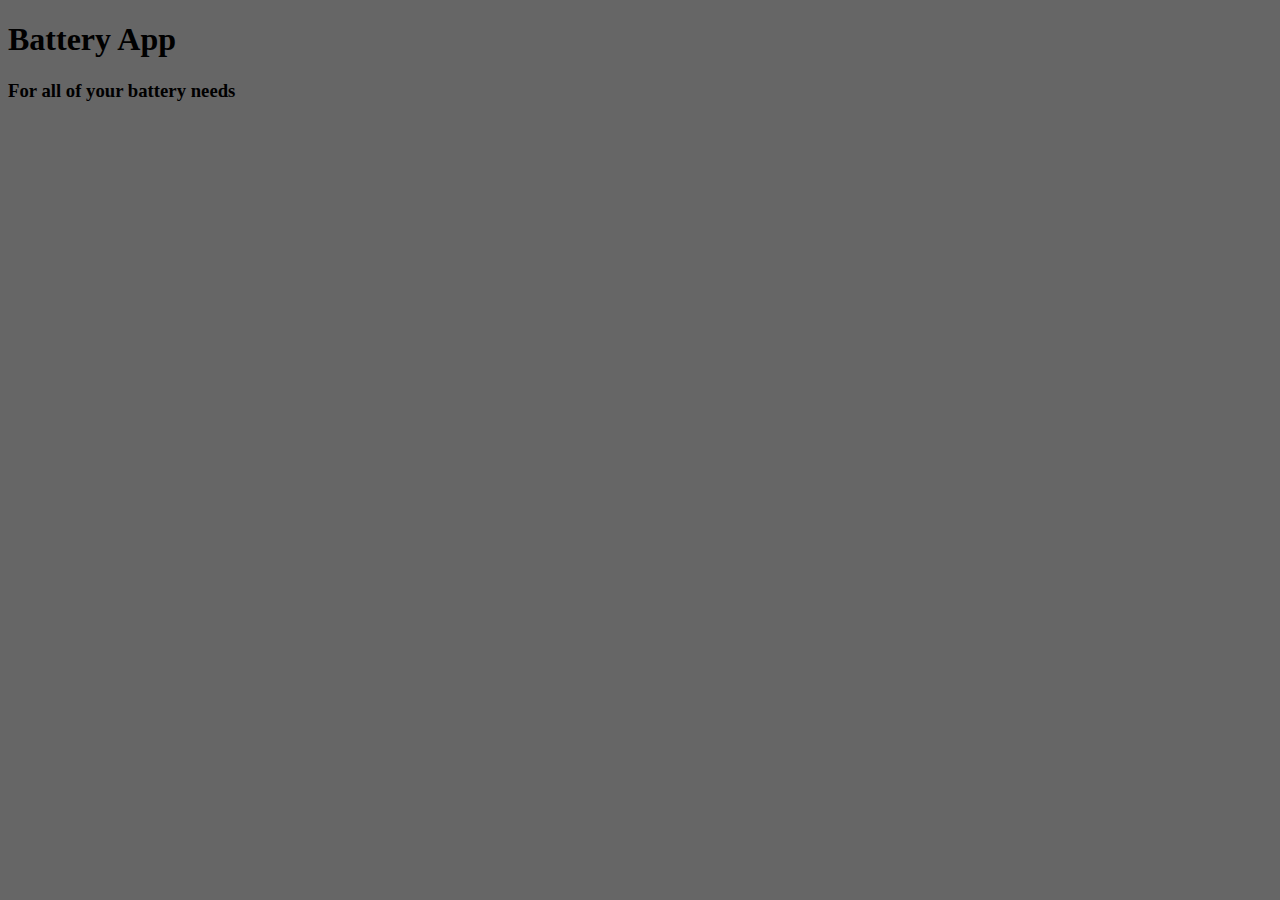
==== index.html @ b4c5ab75 "Update index.html" ====
<!DOCTYPE html> 
<html> 
<head> 
	<title>Battery App</title>
	<meta charset = "utf-8"/>
	<link rel = "stylesheet" type = "text/css" href = "styles.css">
</head>
<style>
    body{
    	background-image: url(http://i65.tinypic.com/34dosit_th.png);
    	background-repeat: no-repeat;
    	background-position: center center;
    	background-attachment: fixed;
    	background-color:#666666;
    }
</style>
<body>
	<h1>Battery App </h1>	
	<h3>For all of your battery needs </h3>
</body> 
</html>
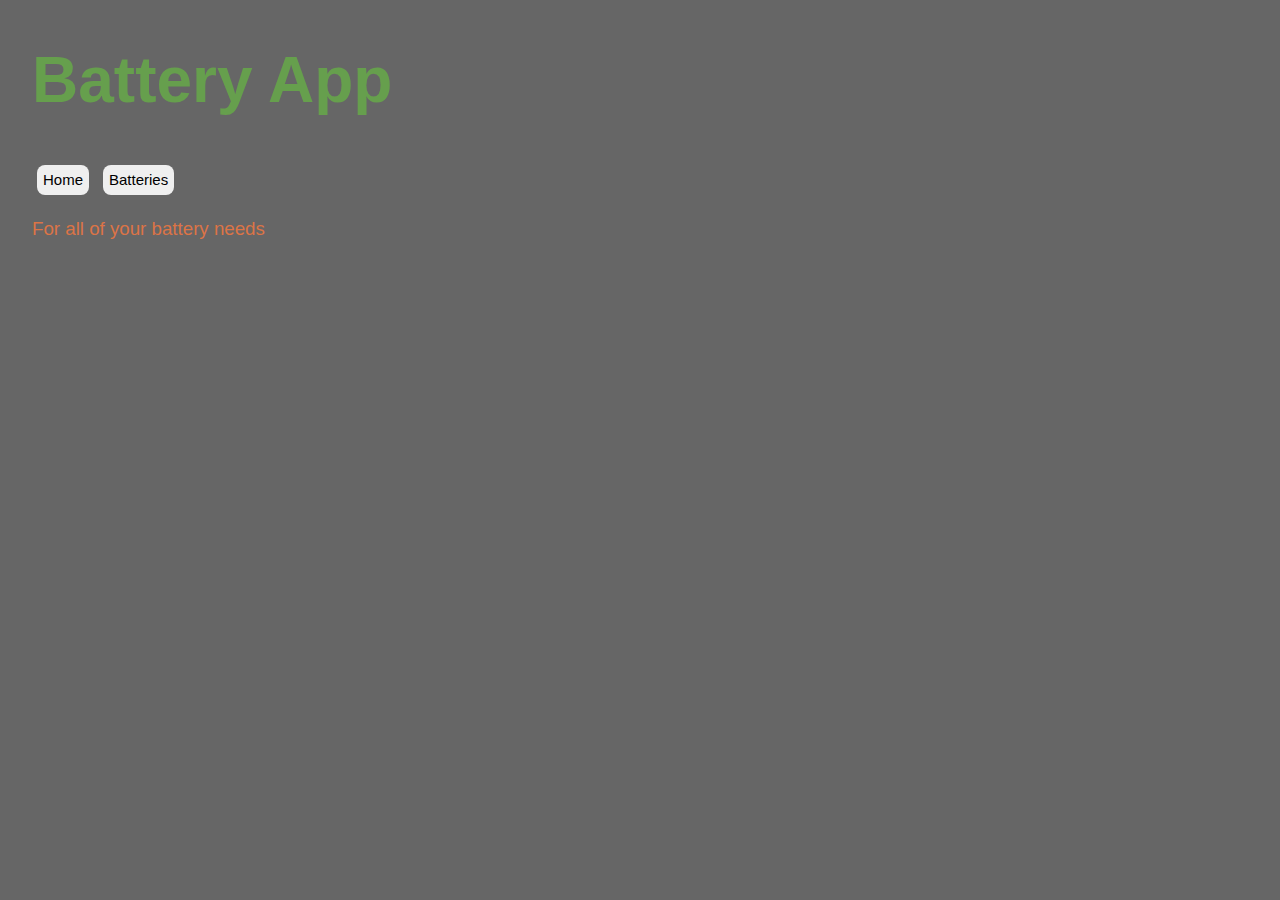
==== commit fdb91fcc: "Add files via upload" ====
--- a/index.html
+++ b/index.html
@@ -5,17 +5,11 @@
 	<meta charset = "utf-8"/>
 	<link rel = "stylesheet" type = "text/css" href = "styles.css">
 </head>
-<style>
-    body{
-    	background-image: url(http://i65.tinypic.com/34dosit_th.png);
-    	background-repeat: no-repeat;
-    	background-position: center center;
-    	background-attachment: fixed;
-    	background-color:#666666;
-    }
-</style>
+    
 <body>
-	<h1>Battery App </h1>	
+    <h1>Battery App </h1>   
+    <a href="index.html"><button type = "button"> Home </button></a>
+    <a href="Batteries.html"><button type = "button"> Batteries </button></a>
 	<h3>For all of your battery needs </h3>
 </body> 
 </html>
--- a/styles.css
+++ b/styles.css
@@ -0,0 +1,94 @@
+.addBtn {
+	font-color:#666666;
+}
+.collectedData {
+	background: #eeeeee;
+	font-size: 18px;
+	color: #000000;
+	width: 15%;
+	border-radius: 5px;
+	padding: 10px;
+	margin: 10px;
+}
+.theBox { 
+	top: 0;
+	left: 0;
+	height: 20px;
+	width: 25px;
+	background-color: #eee;
+	display: inline;
+}
+.editBoxes {
+	font-size: 20px;
+}
+h1 {
+	color: #669F4D;
+	font-family: Arial, Helvetica, sans-serif;
+	font-size: 400%;
+}
+h2 {
+	color: #669F4D;
+	font-family: Arial, Helvetica, sans-serif; 
+}
+h3 {
+	color: #DC7446;
+	font-family: Arial, Helvetica, sans-serif;
+	font-weight: lighter;
+}
+p {
+	color: #ffffff; 
+	font-family: Arial, Helvetica, sans-serif; 
+	font-size: 120%;
+}
+ul li {
+	cursor: pointer; 
+	background: #eeeeee;
+	font-size: 18px; 
+	width: 75%;
+	list-style-type: none;
+	border-radius: 5px;
+	padding: 10px;
+	margin: 10px;
+ }
+body {
+	margin: 2em;
+	background-image: url(http://i65.tinypic.com/34dosit_th.png);
+	background-repeat: no-repeat;
+	background-position: center center;
+	background-attachment: fixed;
+	background-color:#666666;
+}
+button {
+	border-radius:8px;
+	height: 30px;
+	font-size: 15px;
+	border: none;
+	margin: 5px;
+}
+
+#BatteryInfo {
+	float:left;
+	border-radius:4px;
+	width: 200px;
+	border: none;
+	margin: 5px;
+	background-color: rgb(200,200,200);
+}
+
+.extraText{
+	font-size: 14px;
+	border-radius:5px;
+	padding:2px;
+}
+
+.BatteryContainers{
+	float:left;
+	margin-right:30px;
+	width:200px;
+}
+.InfoText{
+	color: rgb(0,0,0); 
+	font-size: 10px;
+	font-family: Arial, Helvetica, sans-serif;
+}
+
